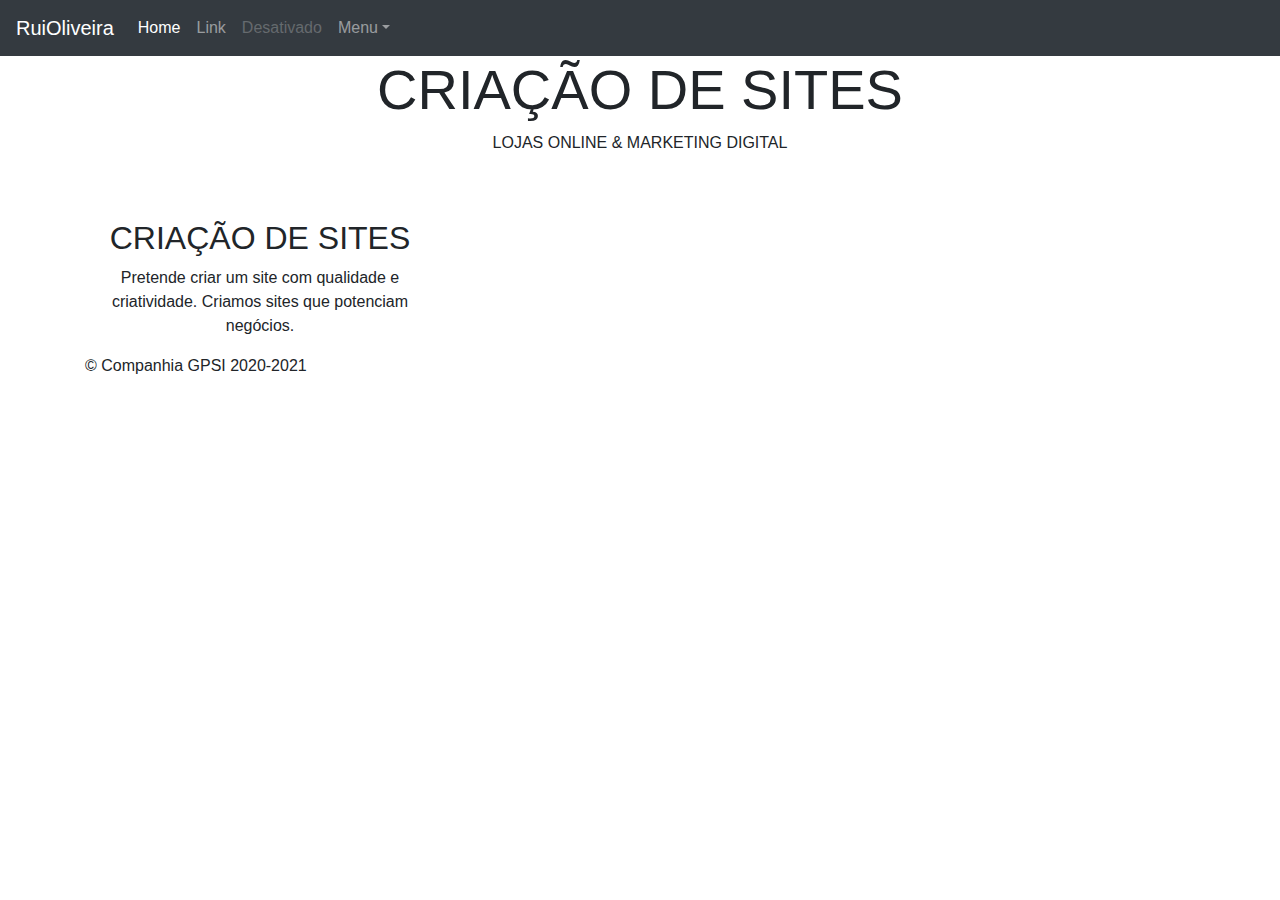
==== criacaodesite.html @ f2e5f256 "Update criacaodesite.html, jumbotrom.css, and 8 more files..." ====
<!DOCTYPE html>
<html>
<head>
	<meta charset="utf-8">
    <meta name="viewport" content="width=device-width, initial-scale=1, shrink-to-fit-no">
    <title>at4</title>
    <link rel="stylesheet" href="css/bootstrap.min.css">
    <link rel="stylesheet" type="text/css" href="css/jumbotrom.css">
</head>
<body class="criacao">

	<!--BARRA de navegacao com dropdown-->
    <nav class="navbar navbar-expand-md navbar-dark fixed-top bg-dark">
        
        <a class="navbar-brand" href="#">RuiOliveira</a>
        
        <button class="navbar-toggler" type="button" data-toggle="collapse" data-target="#navbarsExampleDefault" aria-controls="navbarsExampleDefault" aria-expanded="false" aria-lable="Toggle navigation">
            
            <span class="navbar-toggler-icon"></span>
            
        </button>
        
        <div class="collapse navbar-collapse" id="navbarsExampleDefault">
            <ul class="navbar-nav mr-auto">
                <li class="nav-item active">
                    <a class="nav-link" href="index.html">Home <span class="sr-only">(atual)</span> </a>
                </li>
                
                <li class="nav-item">
                    <a class="nav-link" href="#">Link</a>
                </li>
                
                <li class="nav-item">
                    <a class="nav-link disabled" href="#">Desativado</a>
                </li>
                
                <li class="nav-item dropdown">
                    <a class="nav-link dropdown-toggle" href="http://example.com" id="
                    dropdown01" data-toggle="dropdown" aria-haspopup="true" aria-expanded="false">Menu</a>
                    
                    <div class="dropdown-menu" aria-labelledby="dropdown01">
                        <a class="dropdown-item" href="criacaodesite.html">Criação de sites</a>
                        <a class="dropdown-item" href="marketing.html">Marketing Digital</a>
                        <a class="dropdown-item" href="design.html">Design</a>
                    </div>
                </li>
            </ul>
        </div>
    </nav>


    <!--Pagina-->
    <main role="main">
        <div class="jumpotron">
            <div class="container">
                <h1 class="display-4">CRIAÇÃO DE SITES</h1>
                <p>LOJAS ONLINE & MARKETING DIGITAL</p>
            </div>
        </div>

        <!--<div role="container">
        	<img class="pag" src="img/criacaodesite.jpg">
        </div>-->
        <br><br>
        
        <div class="container" class="rounded">
        	<div class="row">
        		<div class="col-md-4">
        			<h2>CRIAÇÃO DE SITES</h2>
                    <p>Pretende criar um site com qualidade e criatividade. Criamos sites que potenciam negócios.</p>


        		</div>
        	</div>
        </div>






        <!--
        <div role="container">
        	<div class="row">
                <div class="col-md-4">
                    <h2>asd</h2>
                    <p>asd</p>
                    <p><a class="btn btn-secondary" href="criacaodesite.html" role="button">Ver detalhes &raquo;</a></p>
                </div>

                <div class="col-md-4">
                    <h2>dfg</h2>
                    <p>dgg</p>
                    <p><a class="btn btn-secondary" href="#" role="button">Ver detalhes &raquo;</a></p>
                </div>

                <div class="col-md-4">
                    <h2>sdg</h2>
                    <p>err</p>
                    <p><a class="btn btn-secondary" href="#" role="button">Ver detalhes &raquo;</a></p>
                </div>
            </div>
        </div>
		-->



    </main>


    <!--Footer com o nome da companhia-->
    <footer class="container">
        <p>&copy; Companhia GPSI 2020-2021</p>
    </footer>


    <script src="js/jquery-3.5.1.min.js"></script>
	<script src="js/bootstrap.js"></script>
</body>
</html>
---- css/jumbotrom.css ----
body{
	padding-top: 3.5rem;
}
body.criacao{
	text-align: center;	
}

h1{
	text-align: center;
}
img{
	height: 400px;
	width: 400px;
}
img.index{
	height: 100px;
	width: 100px;
}
img.pag{
	height: 300px;
	width: 300px;
}
footer{
	text-align: left;
}
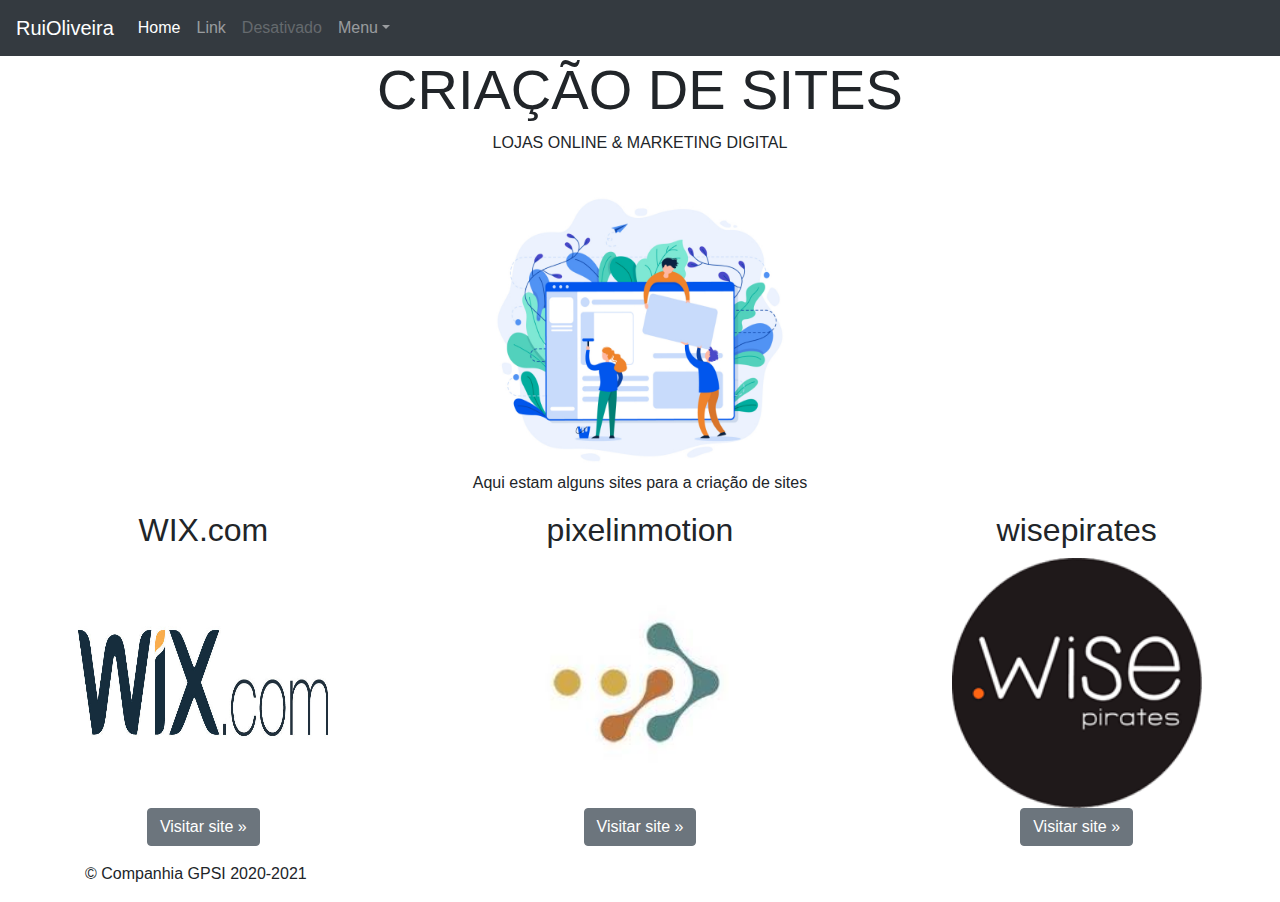
==== commit 400ee1e0: "Update criacaodesite.html, jumbotrom.css, and 14 more files..." ====
--- a/criacaodesite.html
+++ b/criacaodesite.html
@@ -9,10 +9,12 @@
 </head>
 <body class="criacao">
 
+
+
 	<!--BARRA de navegacao com dropdown-->
     <nav class="navbar navbar-expand-md navbar-dark fixed-top bg-dark">
         
-        <a class="navbar-brand" href="#">RuiOliveira</a>
+        <a class="navbar-brand" href="saibamais.html">RuiOliveira</a>
         
         <button class="navbar-toggler" type="button" data-toggle="collapse" data-target="#navbarsExampleDefault" aria-controls="navbarsExampleDefault" aria-expanded="false" aria-lable="Toggle navigation">
             
@@ -49,6 +51,10 @@
     </nav>
 
 
+
+
+
+
     <!--Pagina-->
     <main role="main">
         <div class="jumpotron">
@@ -58,50 +64,43 @@
             </div>
         </div>
 
-        <!--<div role="container">
+        <div role="container">
         	<img class="pag" src="img/criacaodesite.jpg">
-        </div>-->
-        <br><br>
+        </div>
+        <div role="container">
+            <p>Aqui estam alguns sites para a criação de sites</p>
+        </div>
         
-        <div class="container" class="rounded">
-        	<div class="row">
-        		<div class="col-md-4">
-        			<h2>CRIAÇÃO DE SITES</h2>
-                    <p>Pretende criar um site com qualidade e criatividade. Criamos sites que potenciam negócios.</p>
-
-
-        		</div>
-        	</div>
-        </div>
+       
 
 
 
 
 
 
-        <!--
+        
         <div role="container">
         	<div class="row">
                 <div class="col-md-4">
-                    <h2>asd</h2>
-                    <p>asd</p>
-                    <p><a class="btn btn-secondary" href="criacaodesite.html" role="button">Ver detalhes &raquo;</a></p>
+                    <h2>WIX.com</h2>
+                    <img class="criacao" src="img/wix.jpg">
+                    <p><a class="btn btn-secondary" href="https://pt.wix.com/freesitebuilder/pt900?gclid=Cj0KCQjw8fr7BRDSARIsAK0Qqr4QzIiey_2Jlw60IrJomL3fRo0FvcXAfGTEY1EoSnfD-Kgs-6WAskAaArz_EALw_wcB&utm_medium=cpc" role="button">Visitar site &raquo;</a></p>
                 </div>
 
                 <div class="col-md-4">
-                    <h2>dfg</h2>
-                    <p>dgg</p>
-                    <p><a class="btn btn-secondary" href="#" role="button">Ver detalhes &raquo;</a></p>
+                    <h2>pixelinmotion</h2>
+                    <img class="criacao" src="img/pixel.jpg">
+                    <p><a class="btn btn-secondary" href="https://pixelinmotion.pt/" role="button">Visitar site &raquo;</a></p>
                 </div>
 
                 <div class="col-md-4">
-                    <h2>sdg</h2>
-                    <p>err</p>
-                    <p><a class="btn btn-secondary" href="#" role="button">Ver detalhes &raquo;</a></p>
+                    <h2>wisepirates</h2>
+                    <img class="criacao" src="img/wise.png">
+                    <p><a class="btn btn-secondary" href="https://wisepirates.com/" role="button">Visitar site &raquo;</a></p>
                 </div>
             </div>
         </div>
-		-->
+		
 
 
 
--- a/css/jumbotrom.css
+++ b/css/jumbotrom.css
@@ -22,4 +22,15 @@
 }
 footer{
 	text-align: left;
+}
+div.criacao{
+	text-align: left;
+}
+img.criacao{
+	height: 250px;
+	width: 250px;
+}
+img.gifs{
+	height: 250px;
+	width: 250px;
 }